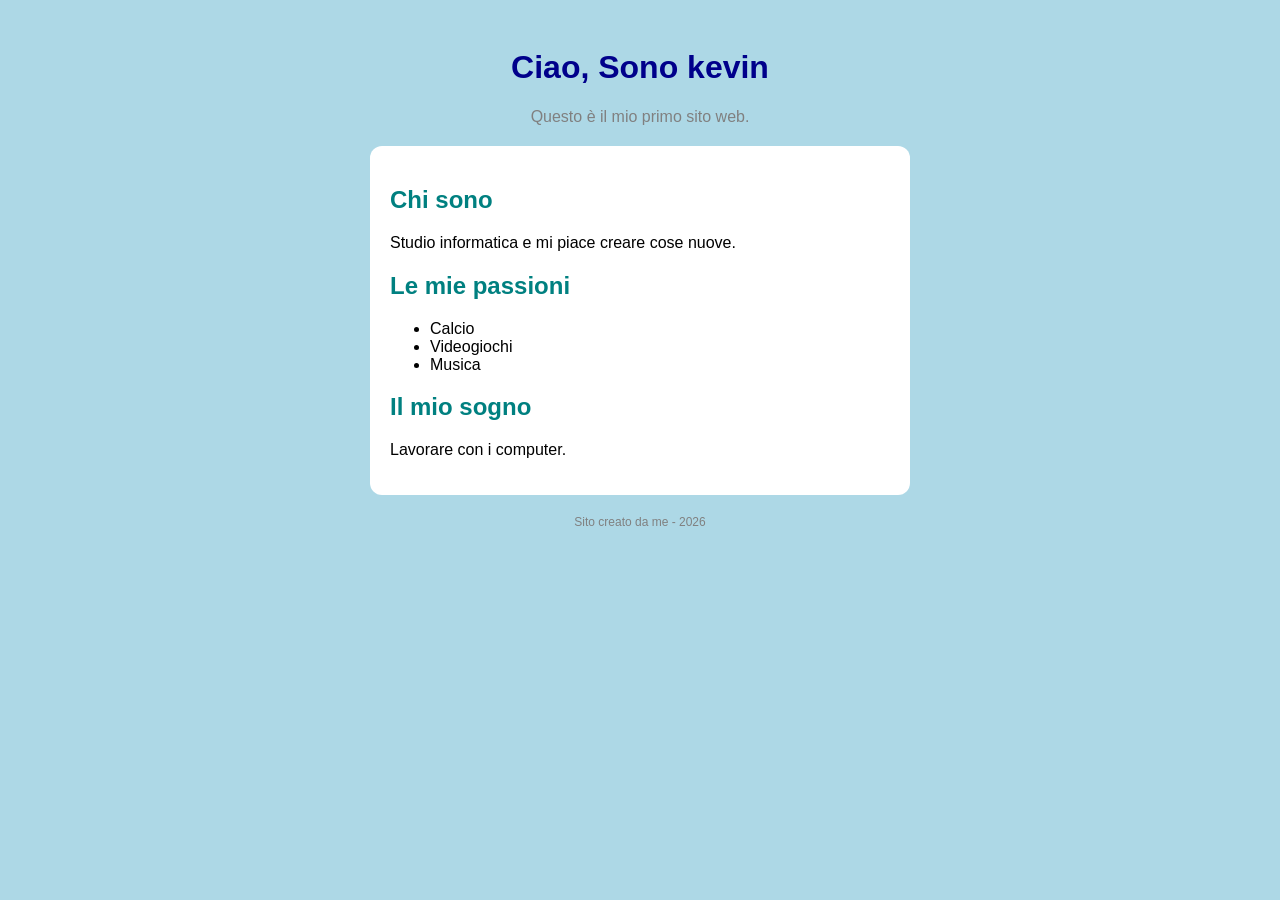
==== Mio-sito/index.html @ afe1506d "Add files via upload" ====
<!DOCTYPE html>
<html lang="it">
<head>
  <meta charset="utf-8">
  <meta name="viewport" content="width=device-width, initial-scale=1">
  <title>Il mio primo sito</title>
  <link rel="stylesheet" href="style.css">
</head>
<body>
  <h1>Ciao, Sono kevin </h1>
  <p class="sotto">Questo è il mio primo sito web.</p>

  <div class="scheda">
    <h2>Chi sono</h2>
    <p>Studio informatica e mi piace creare cose nuove.</p>

    <h2>Le mie passioni</h2>
    <ul>
      <li>Calcio</li>
      <li>Videogiochi</li>
      <li>Musica</li>
    </ul>

    <h2>Il mio sogno</h2>
    <p>Lavorare con i computer.</p>
  </div>

  <p class="piede">Sito creato da me - 2026</p>
</body>
</html>
---- Mio-sito/style.css ----
body {
  background: lightblue;
  font-family: Arial, sans-serif;
  text-align: center;
  padding: 20px;
}

h1 {
  color: darkblue;
}

.sotto {
  color: gray;
}

.scheda {
  background: white;
  max-width: 500px;
  margin: 20px auto;
  padding: 20px;
  border-radius: 12px;
  text-align: left;
}

h2 {
  color: teal;
}

.piede {
  font-size: 12px;
  color: gray;
}
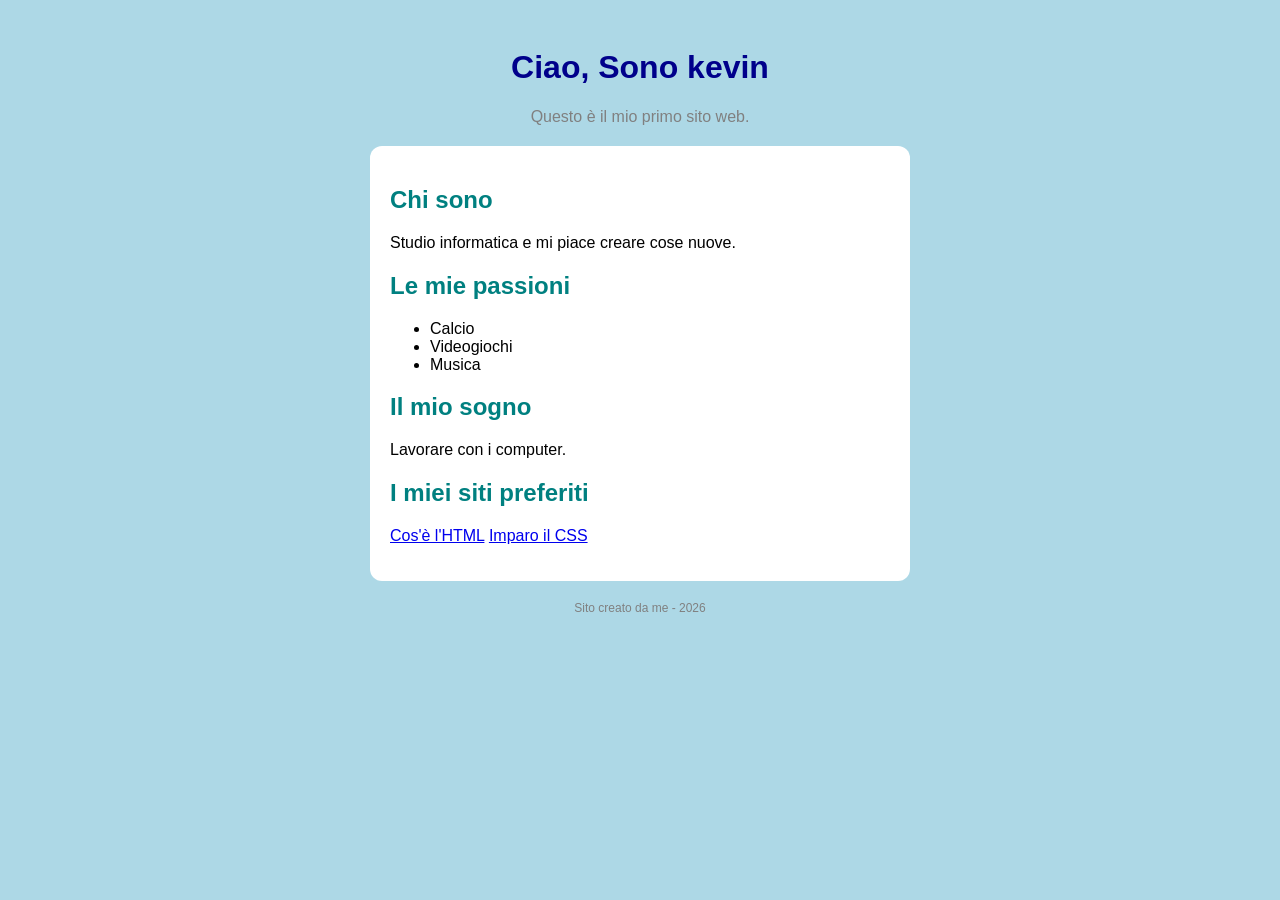
==== commit 1cd5a307: "Add favorite websites section to index.html Added a new section for favorite websites with links." ====
--- a/Mio-sito/index.html
+++ b/Mio-sito/index.html
@@ -23,6 +23,13 @@
 
     <h2>Il mio sogno</h2>
     <p>Lavorare con i computer.</p>
+    <h2>I miei siti preferiti</h2>
+<p>
+<a class="bottone" href="https://it.wikipedia.org/wiki/HTML" target="_blank">Cos'è
+l'HTML</a>
+<a class="bottone" href="https://www.w3schools.com/css/" target="_blank">Imparo il
+CSS</a>
+</p>
   </div>
 
   <p class="piede">Sito creato da me - 2026</p>
